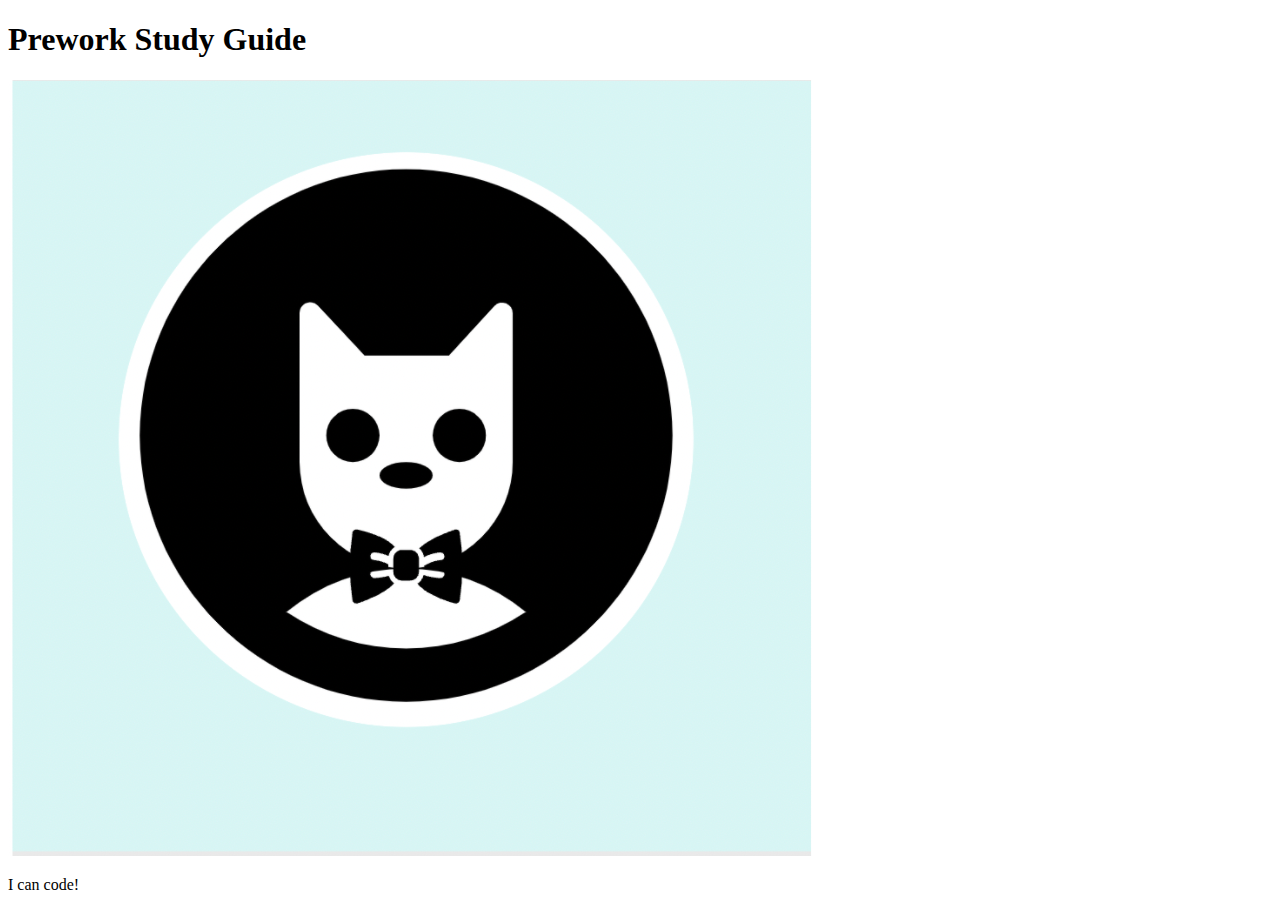
==== prework-study-guide/index.html @ d07b84d5 "add starter code" ====
<!DOCTYPE html>
<html lang="en">
  <head>
    <meta charset="UTF-8" />
    <meta http-equiv="X-UA-Compatible" content="IE=edge" />
    <meta name="viewport" content="width=device-width, initial-scale=1.0" />
    <title>Prework Study Guide</title>
  </head>
  <body>
    <header id="top">
      <h1>Prework Study Guide</h1>
      <img src="./assets/bowtie-cat.png" alt="Profile image of cat wearing a bow tie." />
    </header>
    <main>
      <!-- Student code goes here -->
    </main>

    <footer>
      <p>I can code!</p>
    </footer>
  </body>
</html>
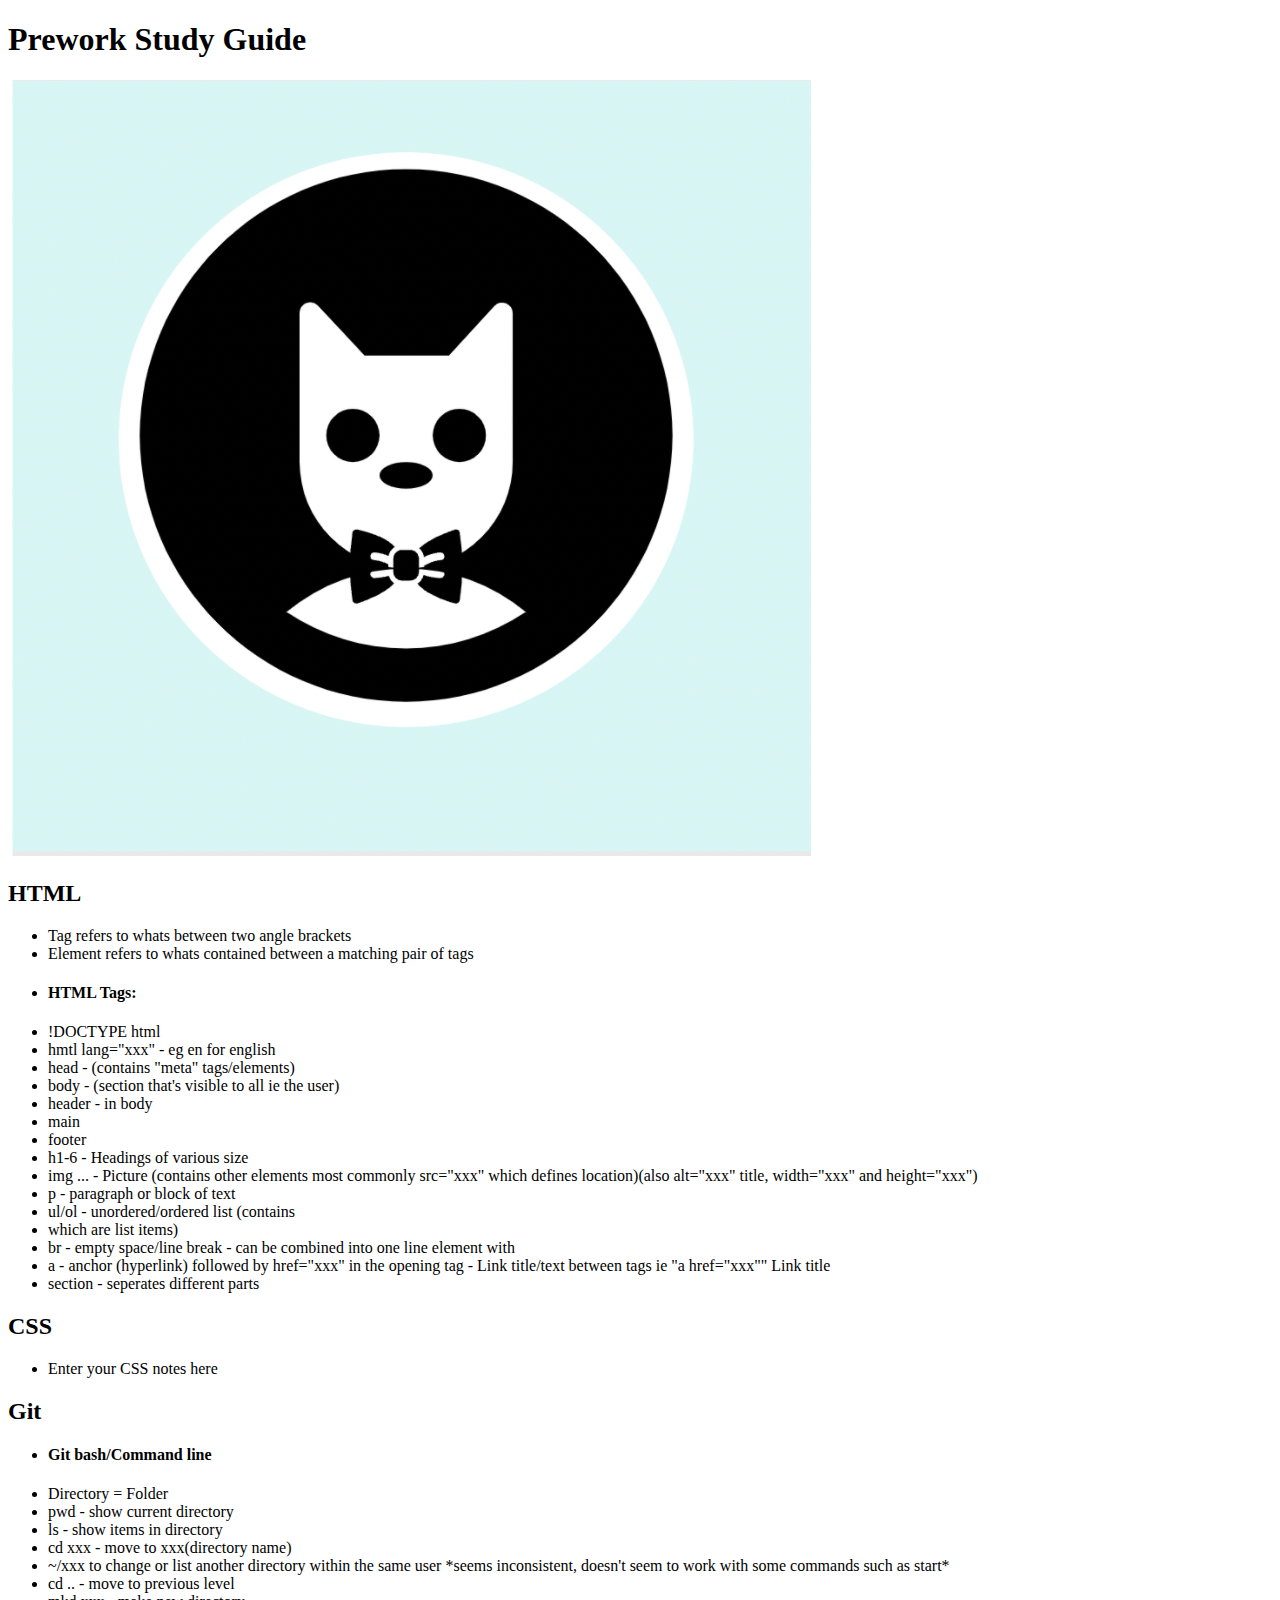
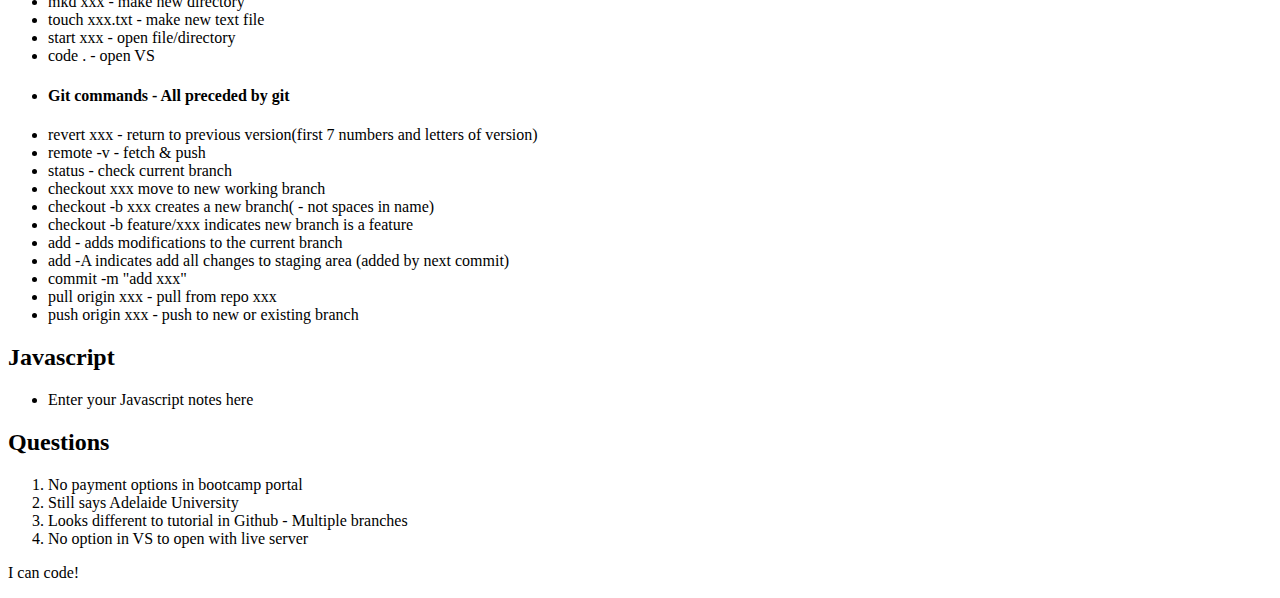
==== commit f97dc9e2: "added code to HTML file" ====
--- a/prework-study-guide/index.html
+++ b/prework-study-guide/index.html
@@ -12,7 +12,82 @@
       <img src="./assets/bowtie-cat.png" alt="Profile image of cat wearing a bow tie." />
     </header>
     <main>
-      <!-- Student code goes here -->
+      <section class="card" id="html-section">
+        <h2>HTML</h2>
+        <ul>
+          <li>Tag refers to whats between two angle brackets
+            <li>Element refers to whats contained between a matching pair of tags
+              <li><h4>HTML Tags:</h4></li>
+              <li>!DOCTYPE html</li>
+              <li>hmtl lang="xxx" - eg en for english</li>
+              <li>head - (contains "meta" tags/elements)</li>
+              <li>body - (section that's visible to all ie the user)</li>
+              <li>header - in body</li>
+              <li>main</li>
+              <li>footer</li>
+              <li>h1-6 - Headings of various size</li>
+              <li>img ... - Picture (contains other elements most commonly src="xxx" which defines location)(also alt="xxx" title, width="xxx" and height="xxx")</li>
+              <li>p - paragraph or block of text</li>
+              <li>ul/ol - unordered/ordered list (contains <li> which are list items)</li>
+              <li>br - empty space/line break - can be combined into one line element with <br /></li>
+              <li>a - anchor (hyperlink) followed by href="xxx" in the opening tag - Link title/text between tags ie "a href="xxx"" Link title</a></li>
+              <li>section - seperates different parts</li>
+            </li>
+          </li>
+        </ul>
+      </section>
+   
+      <section class="card" id="css-section">
+   <h2>CSS</h2>
+   <ul>
+    <li>Enter your CSS notes here</li>
+   </ul>
+      </section>
+   
+      <section class="card" id="git-section">
+   <h2>Git</h2>
+   <ul>
+    <li><H4>Git bash/Command line</H4></li>
+    <li>Directory = Folder</li>
+    <li>pwd - show current directory</li>
+    <li>ls - show items in directory</li>
+    <li>cd xxx - move to xxx(directory name)</li>
+    <li>~/xxx to change or list another directory within the same user *seems inconsistent, doesn't seem to work with some commands such as start*</li>
+    <li>cd .. - move to previous level</li>
+    <li>mkd xxx - make new directory</li>
+    <li>touch xxx.txt - make new text file</li>
+    <li>start xxx - open file/directory</li>
+    <li>code . - open VS</li>
+    <li><H4>Git commands - All preceded by git</H4></li>
+    <li>revert xxx - return to previous version(first 7 numbers and letters of version)</li>
+    <li>remote -v - fetch & push</li>
+    <li>status - check current branch</li>
+    <li>checkout xxx move to new working branch</li>
+    <li>checkout -b xxx creates a new branch( - not spaces in name)</li>
+    <li>checkout -b feature/xxx indicates new branch is a feature</li>
+    <li>add - adds modifications to the current branch</li>
+    <li>add -A indicates add all changes to staging area (added by next commit)</li>
+    <li>commit -m "add xxx" </li>
+    <li>pull origin xxx - pull from repo xxx</li>
+    <li>push origin xxx - push to new or existing branch</li>
+   </ul>
+      </section>
+   
+      <section class="card" id="javascript-section">
+   <h2>Javascript</h2>
+   <ul>
+    <li>Enter your Javascript notes here</li>
+   </ul>
+      </section>
+      <section class="card" id="questions">
+        <h2>Questions</h2>
+        <ol>
+          <li>No payment options in bootcamp portal</li>
+          <li>Still says Adelaide University</li>
+          <li>Looks different to tutorial in Github - Multiple branches</li>
+          <li>No option in VS to open with live server</li>
+        </ol>
+      </section>
     </main>
 
     <footer>
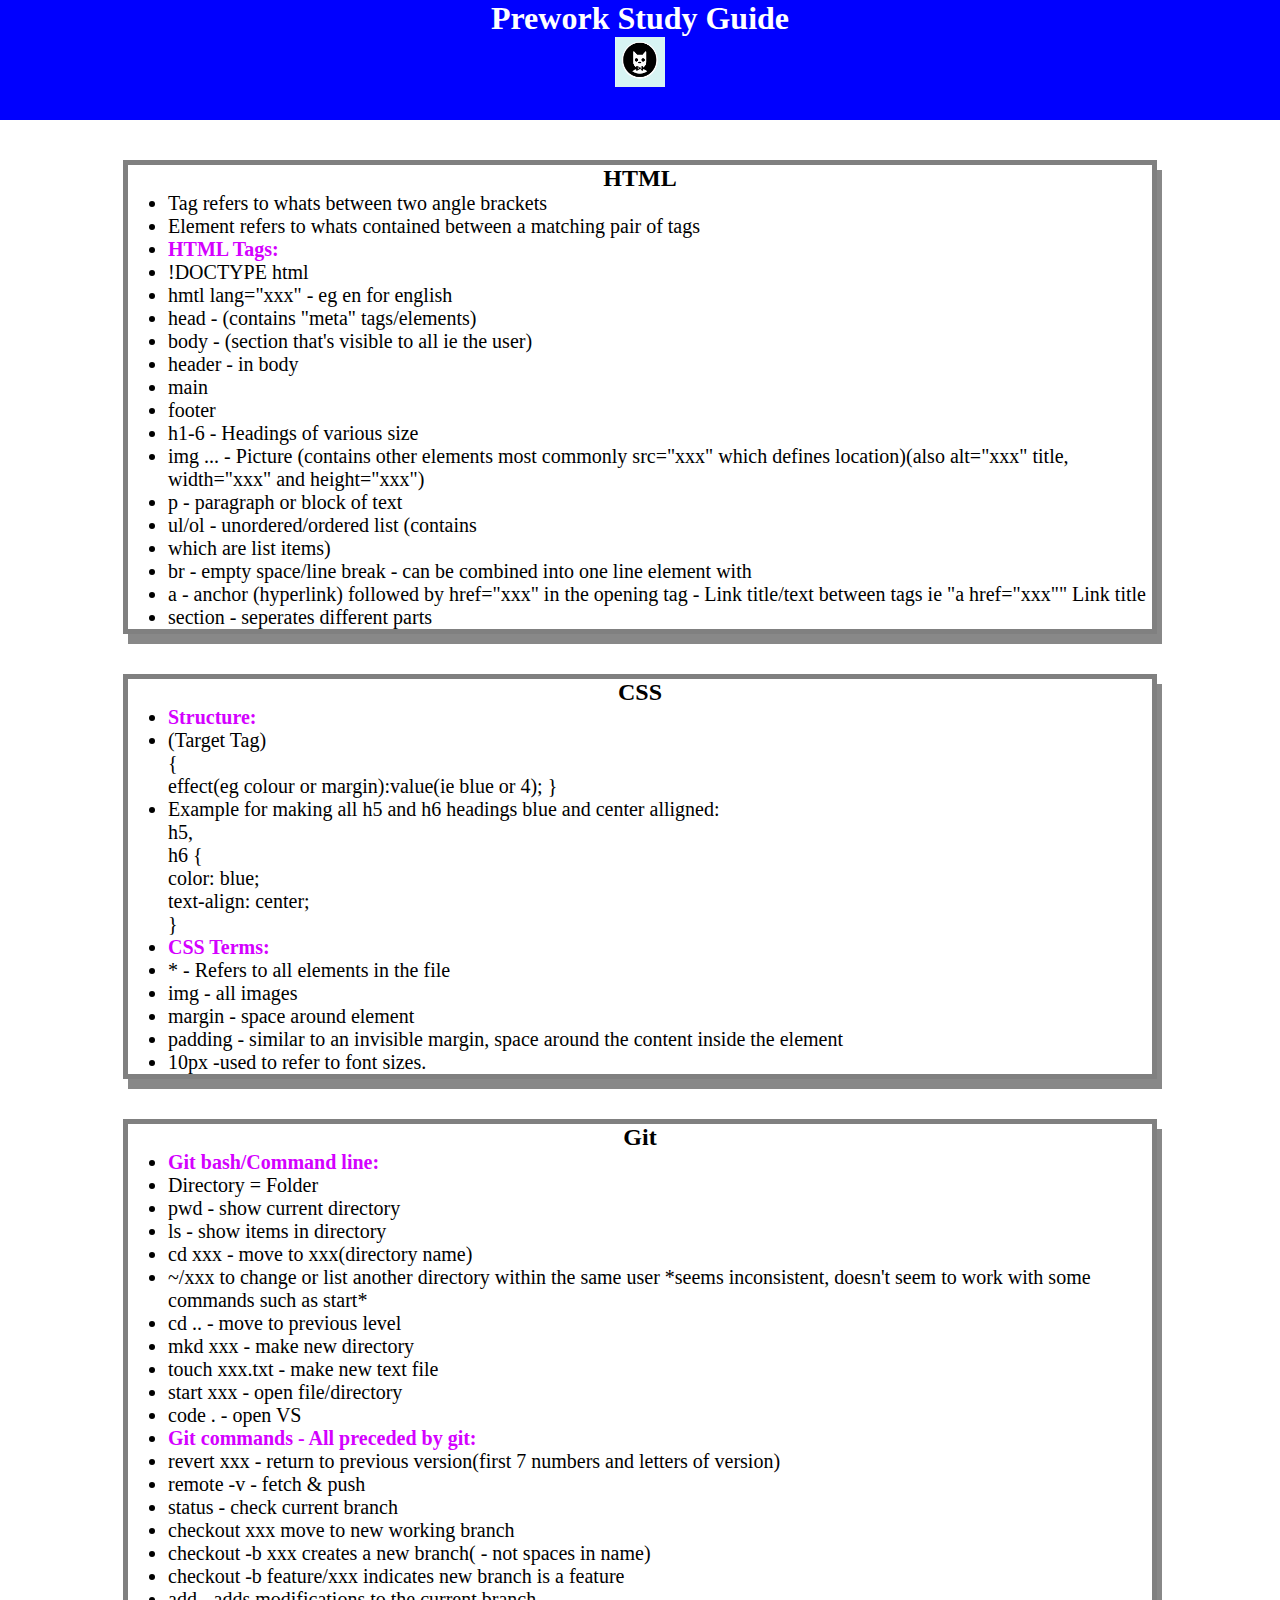
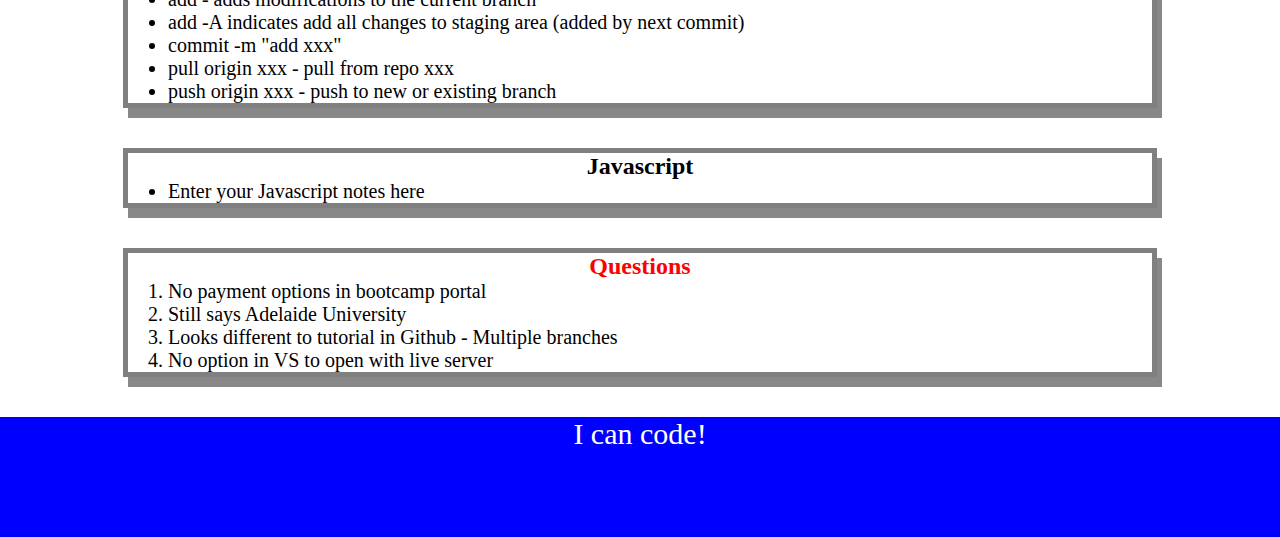
==== commit 885bda2e: "Added CSS file and visual formatting to project" ====
--- a/prework-study-guide/index.html
+++ b/prework-study-guide/index.html
@@ -1,9 +1,15 @@
 <!DOCTYPE html>
 <html lang="en">
   <head>
+    <style>
+      h4 {
+        color:rgb(212, 0, 255);
+      }
+    </style>
     <meta charset="UTF-8" />
     <meta http-equiv="X-UA-Compatible" content="IE=edge" />
     <meta name="viewport" content="width=device-width, initial-scale=1.0" />
+    <link rel="stylesheet" href="./assets/style.css">
     <title>Prework Study Guide</title>
   </head>
   <body>
@@ -40,14 +46,29 @@
       <section class="card" id="css-section">
    <h2>CSS</h2>
    <ul>
-    <li>Enter your CSS notes here</li>
+    <li><h4>Structure:</h4></li>
+    <li>(Target Tag)<br /> {<br />
+      effect(eg colour or margin):value(ie blue or 4);
+      }</li>
+      <li>Example for making all h5 and h6 headings blue and center alligned:<br />
+        h5,<br />
+        h6 {<br />
+        color: blue;<br />
+        text-align: center;<br />
+        }</li>
+    <li><h4>CSS Terms:</h4></li>
+    <li>* - Refers to all elements in the file</li>
+    <li>img - all images</li>
+    <li>margin - space around element</li>
+    <li>padding - similar to an invisible margin, space around the content inside the element</li>
+    <li>10px -used to refer to font sizes.</li>
    </ul>
       </section>
    
       <section class="card" id="git-section">
    <h2>Git</h2>
    <ul>
-    <li><H4>Git bash/Command line</H4></li>
+    <li><H4>Git bash/Command line:</H4></li>
     <li>Directory = Folder</li>
     <li>pwd - show current directory</li>
     <li>ls - show items in directory</li>
@@ -58,7 +79,7 @@
     <li>touch xxx.txt - make new text file</li>
     <li>start xxx - open file/directory</li>
     <li>code . - open VS</li>
-    <li><H4>Git commands - All preceded by git</H4></li>
+    <li><H4>Git commands - All preceded by git:</H4></li>
     <li>revert xxx - return to previous version(first 7 numbers and letters of version)</li>
     <li>remote -v - fetch & push</li>
     <li>status - check current branch</li>
@@ -80,7 +101,7 @@
    </ul>
       </section>
       <section class="card" id="questions">
-        <h2>Questions</h2>
+        <h2 style="color:red;">Questions</h2>
         <ol>
           <li>No payment options in bootcamp portal</li>
           <li>Still says Adelaide University</li>
--- a/prework-study-guide/assets/style.css
+++ b/prework-study-guide/assets/style.css
@@ -0,0 +1,40 @@
+* {
+    margin: 0;
+    padding: 0;
+}
+header,
+footer {
+    width: 100%;
+    height: 120px;
+    background-color: blue;
+    color: white;
+}
+h1,
+h2 {
+    text-align: center;
+}
+img {
+    display: block;
+    height: 50px;
+    width: 50px;
+    margin-left: auto;
+    margin-right: auto;
+}
+ul {
+    padding-left: 40px;
+    font-size: 20px;
+}
+p {
+    text-align: center;
+    font-size: 30px;
+  }
+  .card {
+    width: 80%;
+    margin: 40px auto;
+    border: 5px solid gray;
+    box-shadow: 5px 10px #888888;
+  }
+  ol {
+    padding-left: 40px;
+    font-size: 20px;
+  }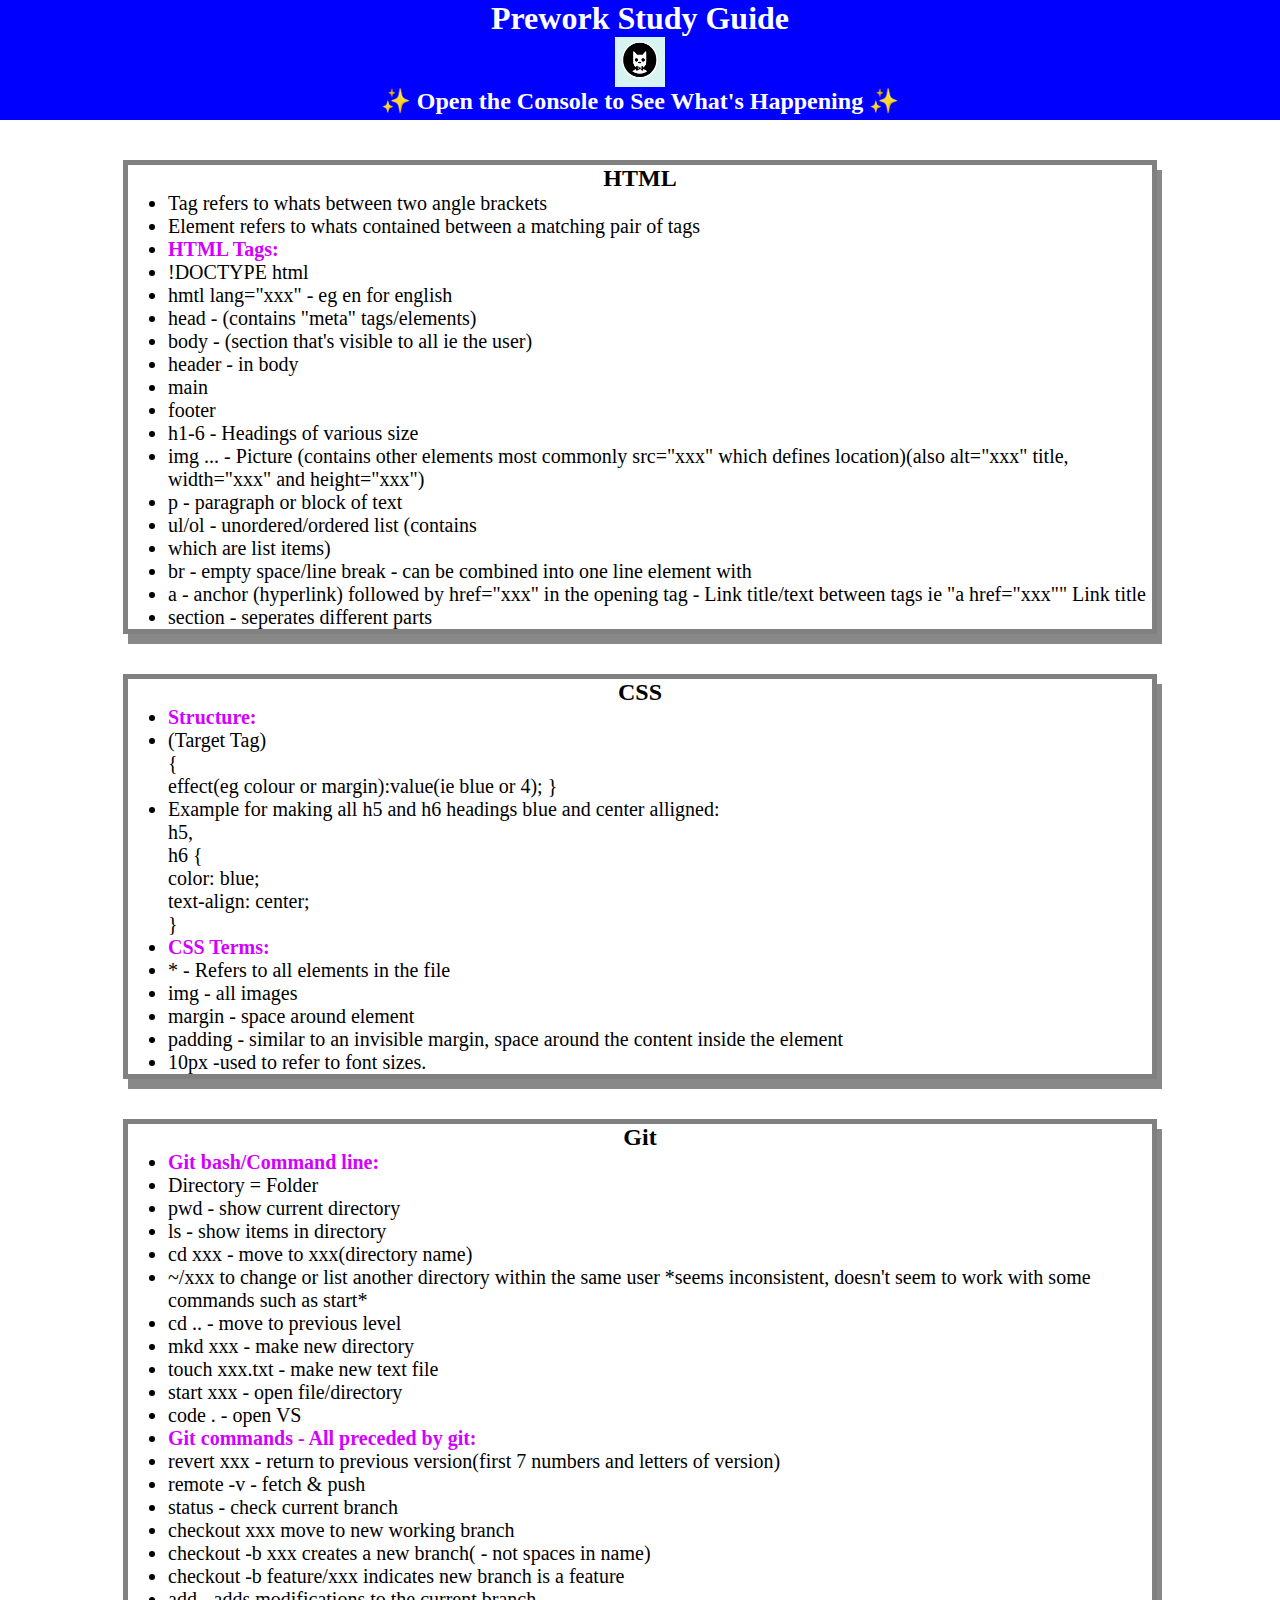
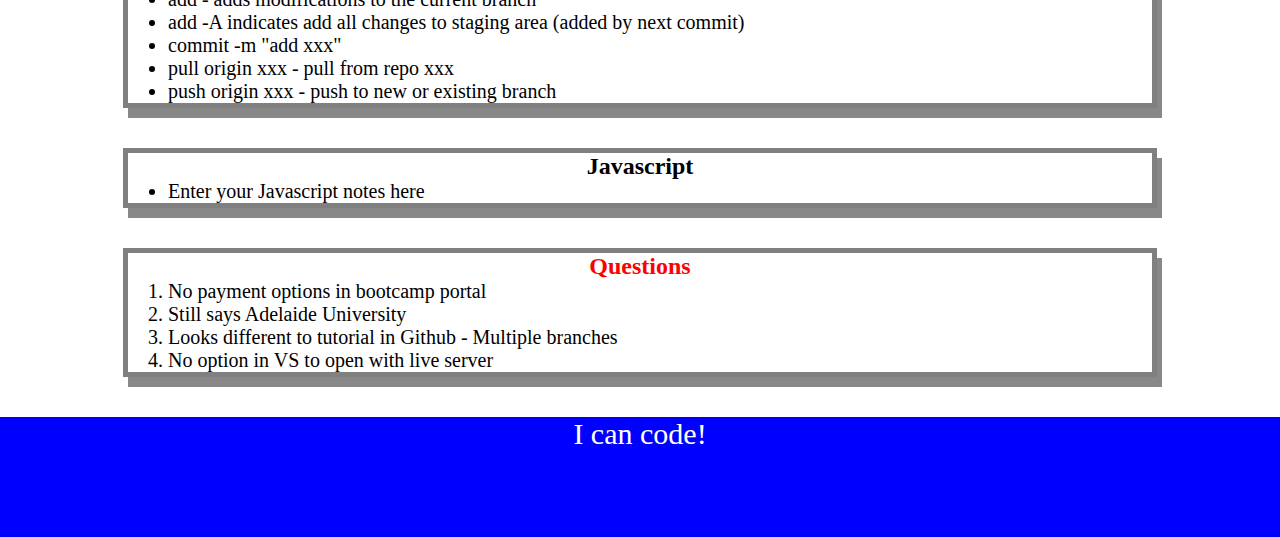
==== commit f3eda3c4: "Added .JS to prework study guide" ====
--- a/prework-study-guide/index.html
+++ b/prework-study-guide/index.html
@@ -16,6 +16,7 @@
     <header id="top">
       <h1>Prework Study Guide</h1>
       <img src="./assets/bowtie-cat.png" alt="Profile image of cat wearing a bow tie." />
+      <h2>✨ Open the Console to See What's Happening ✨</h2>
     </header>
     <main>
       <section class="card" id="html-section">
@@ -114,5 +115,6 @@
     <footer>
       <p>I can code!</p>
     </footer>
+    <script src="./assets/script.js"></script>
   </body>
 </html>
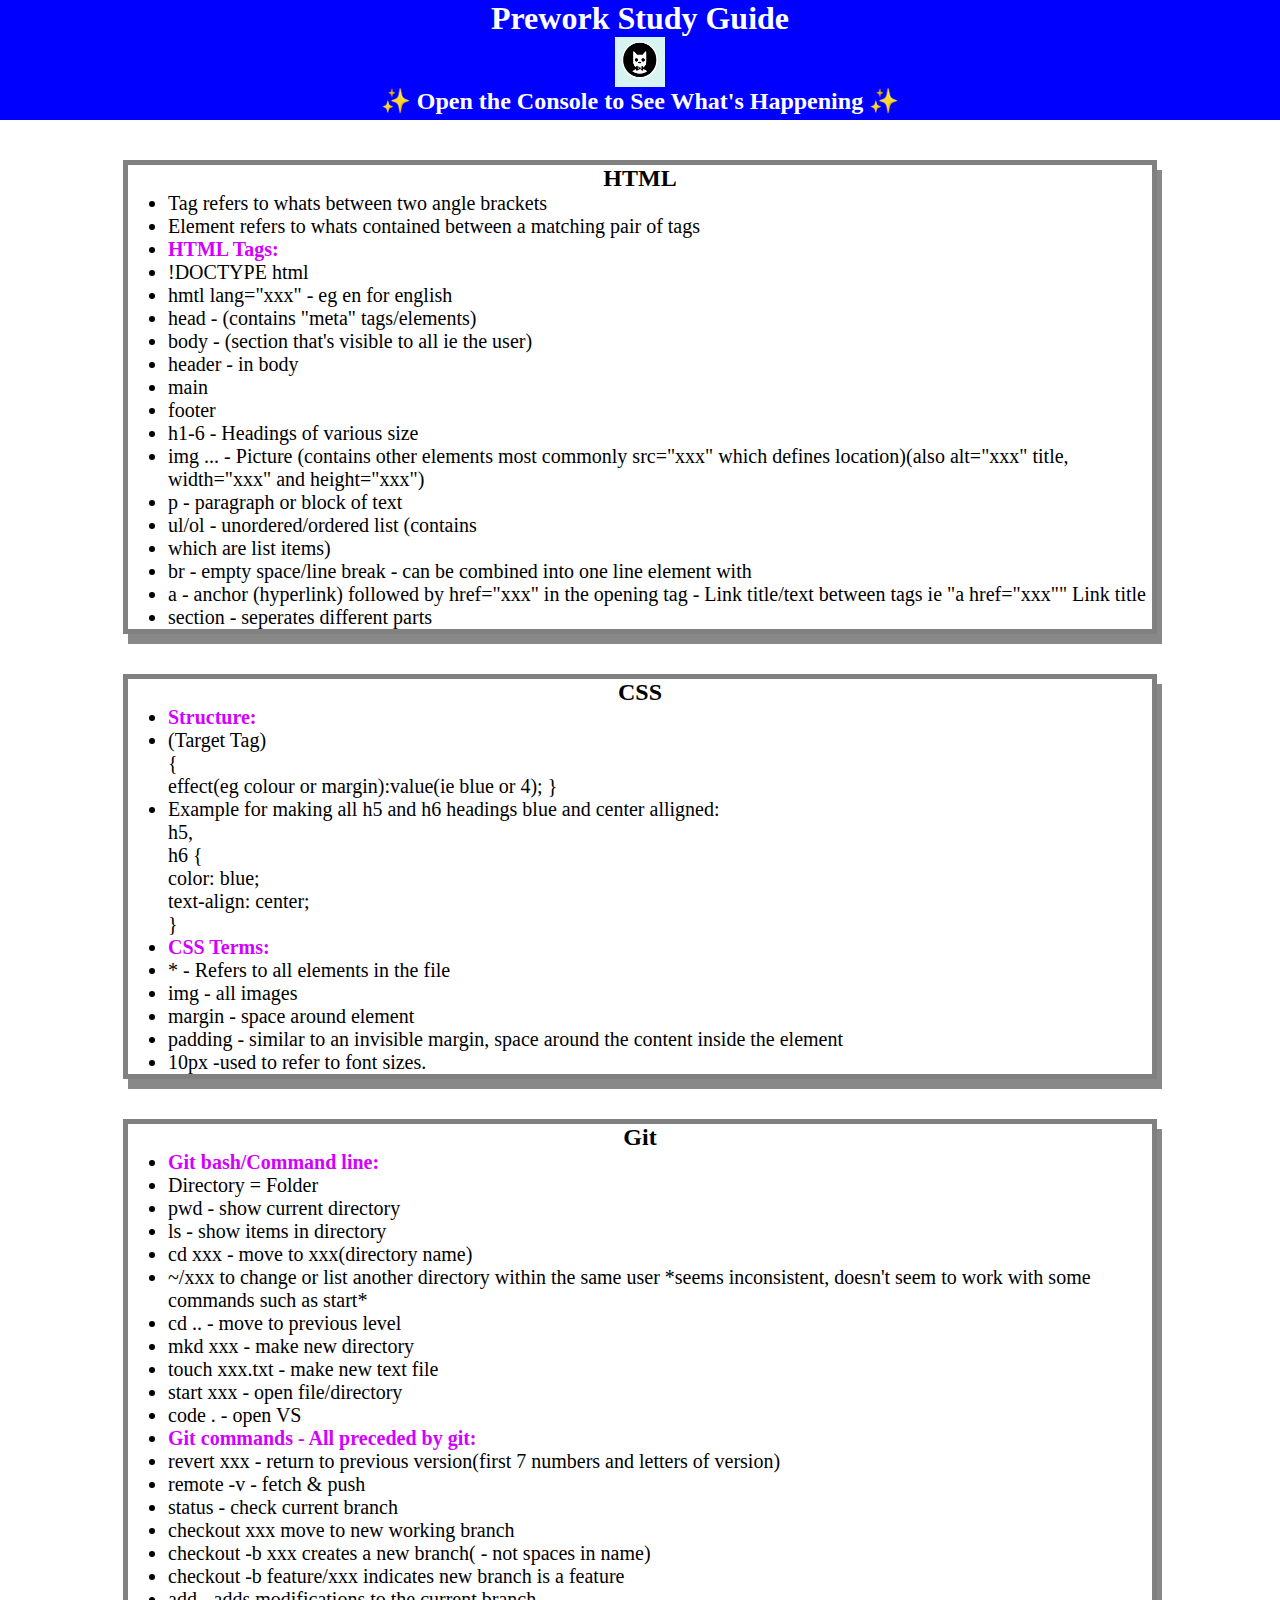
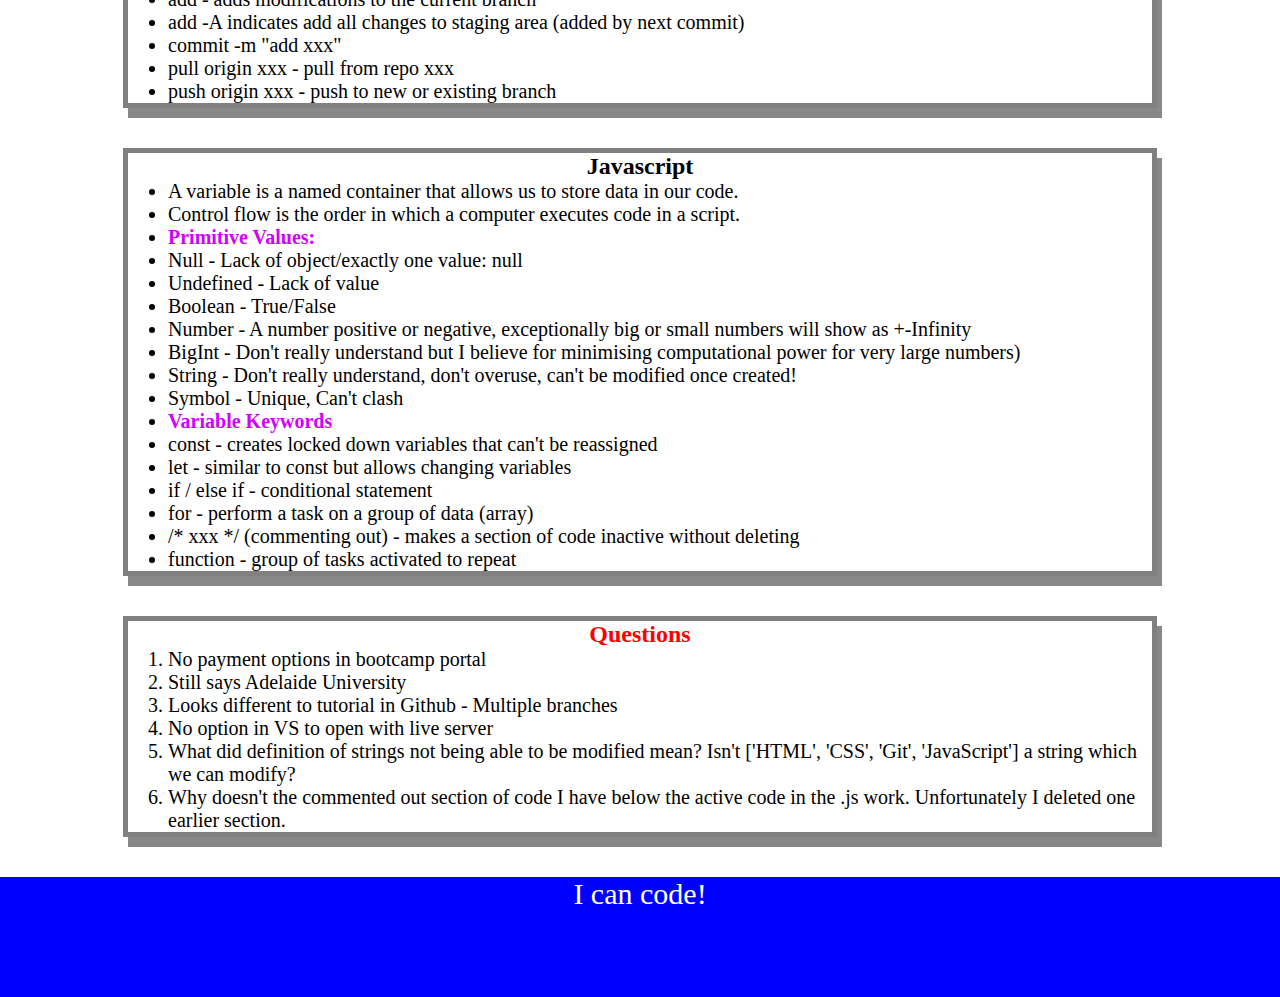
==== commit 7ed2c4aa: "Another update to js file" ====
--- a/prework-study-guide/index.html
+++ b/prework-study-guide/index.html
@@ -98,7 +98,23 @@
       <section class="card" id="javascript-section">
    <h2>Javascript</h2>
    <ul>
-    <li>Enter your Javascript notes here</li>
+    <li>A variable is a named container that allows us to store data in our code.</li>
+    <li>Control flow is the order in which a computer executes code in a script.</li>
+    <li><h4>Primitive Values:</h4></li>
+    <li>Null - Lack of object/exactly one value: null</li>
+    <li>Undefined - Lack of value</li>
+    <li>Boolean - True/False</li>
+    <li>Number - A number positive or negative, exceptionally big or small numbers will show as +-Infinity</li>
+    <li>BigInt - Don't really understand but I believe for minimising computational power for very large numbers)</li>
+    <li>String - Don't really understand, don't overuse, can't be modified once created!</li>
+    <li>Symbol - Unique, Can't clash</li>
+    <li><h4>Variable Keywords</h4></li>
+    <li>const - creates locked down variables that can't be reassigned</li>
+    <li>let - similar to const but allows changing variables</li>
+    <li>if / else if - conditional statement</li>
+    <li>for - perform a task on a group of data (array)</li>
+    <li>/* xxx */ (commenting out) - makes a section of code inactive without deleting</li>
+    <li>function - group of tasks activated to repeat</li>
    </ul>
       </section>
       <section class="card" id="questions">
@@ -108,6 +124,8 @@
           <li>Still says Adelaide University</li>
           <li>Looks different to tutorial in Github - Multiple branches</li>
           <li>No option in VS to open with live server</li>
+          <li>What did definition of strings not being able to be modified mean? Isn't ['HTML', 'CSS', 'Git', 'JavaScript'] a string which we can modify?</li>
+          <li>Why doesn't the commented out section of code I have below the active code in the .js work. Unfortunately I deleted one earlier section.</li>
         </ol>
       </section>
     </main>
